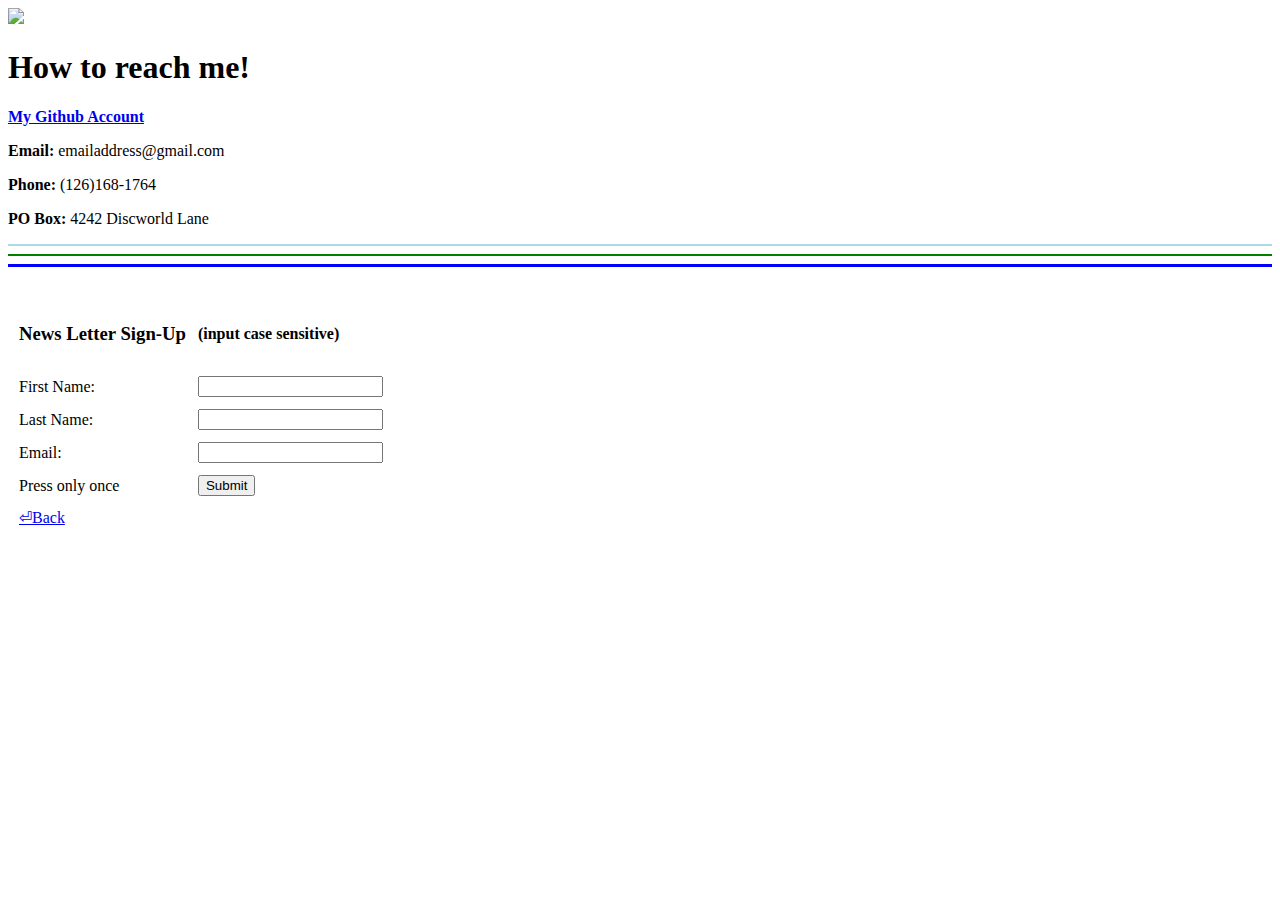
==== contact.html @ 423e6048 "Initial Upload" ====
<!DOCTYPE html>
<html lang="en" dir="ltr">
<img src='C:\Users\dwbar\Desktop\FullStack Development\Dr Yu Coursework\
Web Development\HTML Personal Site\Images\Headshots\zelda.png'>


  <head>
    <meta charset="utf-8">
    <meta name="description" content="Mr. Barbee's list of hobbies.">

    <title>Mr. Barbee's Contact</title>
  </head>

  <body>
    <h1>How to reach me!</h1>
    <p><strong><a href="github.com/DWBar">My Github Account</a></strong></p>
    <p><strong>Email:</strong> emailaddress@gmail.com</p>
    <p><strong>Phone:</strong> (126)168-1764</p>
    <p><strong>PO Box:</strong> 4242 Discworld Lane</p>


    <hr size='2.5' color='lightblue'>
    <hr size='2.5' color='green'>
    <hr size='3' color='blue'>
    <br>
    <table cellspacing='10' ; style="float: left">
      <thead>
        <td>
          <h3>News Letter Sign-Up</h3>
        </td>
        <td>
          <h4>(input case sensitive)</h4>
        </td>
      </thead>
      <form class="" action="index.html" method="post">
        <tbody>
          <tr>
            <td><label>First Name:</label></td>
            <td><input type="text" firstName="" value"" /></td>
          </tr>
          <tr>
            <td><label>Last Name: </label></td>
            <td><input type="text" lastName="" value"" /></td>
          </tr>
          <tr>
            <td><label>Email: </label></td>
            <td><input type="text" emailAddress="" value"" /></td>
          </tr>
          <tr>
            <td>Press only once</td>
            <td><input type="submit" submit=""/></td>
          </tr>
          <tr>
            <td><right><a href="index.html">⏎Back</a></td>
          </tr>
        </tbody>
    </table>
    </form>
  </body>

  </footer>

</html>
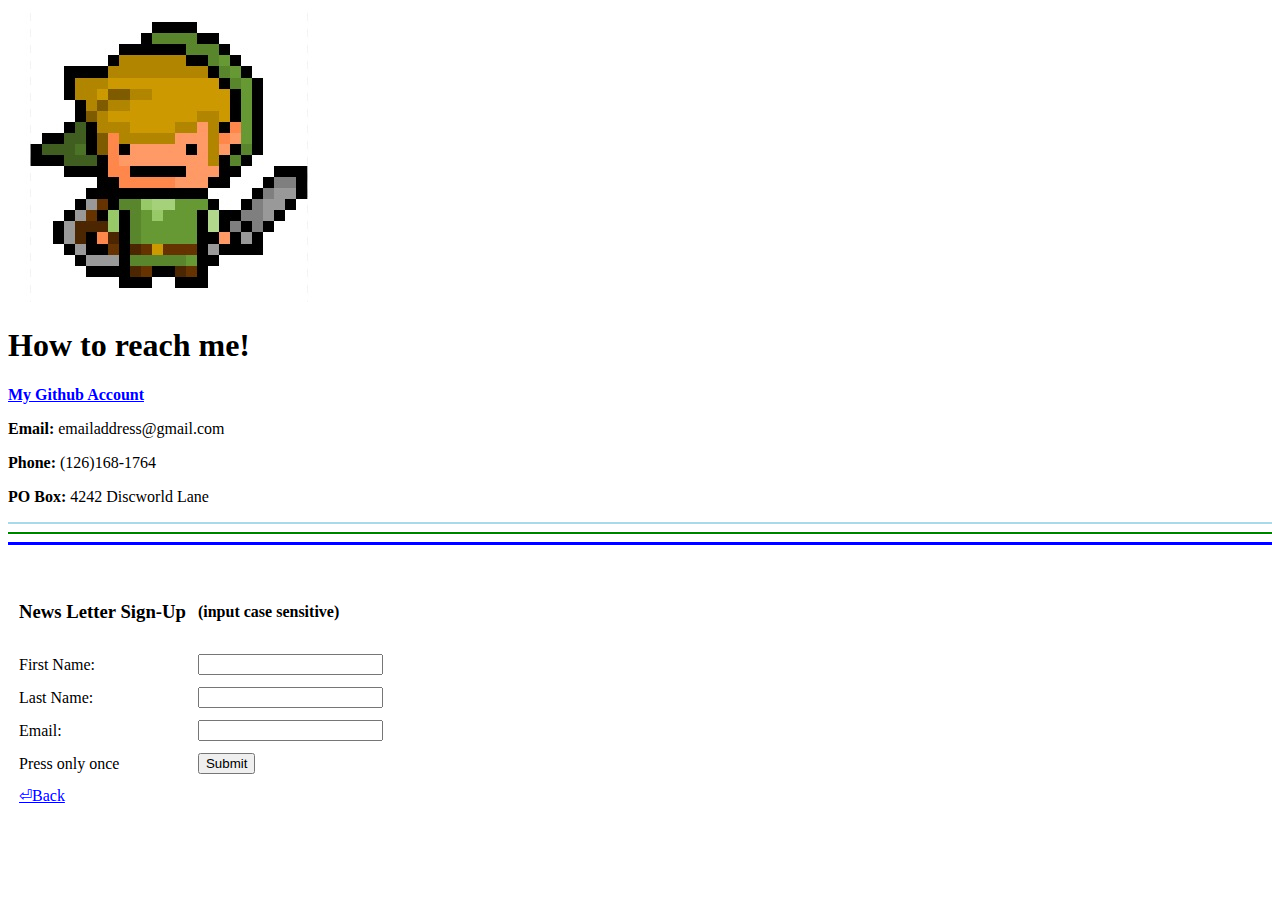
==== commit 20446d03: "Update contact.html" ====
--- a/contact.html
+++ b/contact.html
@@ -1,7 +1,6 @@
 <!DOCTYPE html>
 <html lang="en" dir="ltr">
-<img src='C:\Users\dwbar\Desktop\FullStack Development\Dr Yu Coursework\
-Web Development\HTML Personal Site\Images\Headshots\zelda.png'>
+<img src='Images/Headshots/zelda.png'>
 
 
   <head>
@@ -13,7 +12,7 @@
 
   <body>
     <h1>How to reach me!</h1>
-    <p><strong><a href="github.com/DWBar">My Github Account</a></strong></p>
+    <p><strong><a href="https://github.com/DWBar">My Github Account</a></strong></p>
     <p><strong>Email:</strong> emailaddress@gmail.com</p>
     <p><strong>Phone:</strong> (126)168-1764</p>
     <p><strong>PO Box:</strong> 4242 Discworld Lane</p>
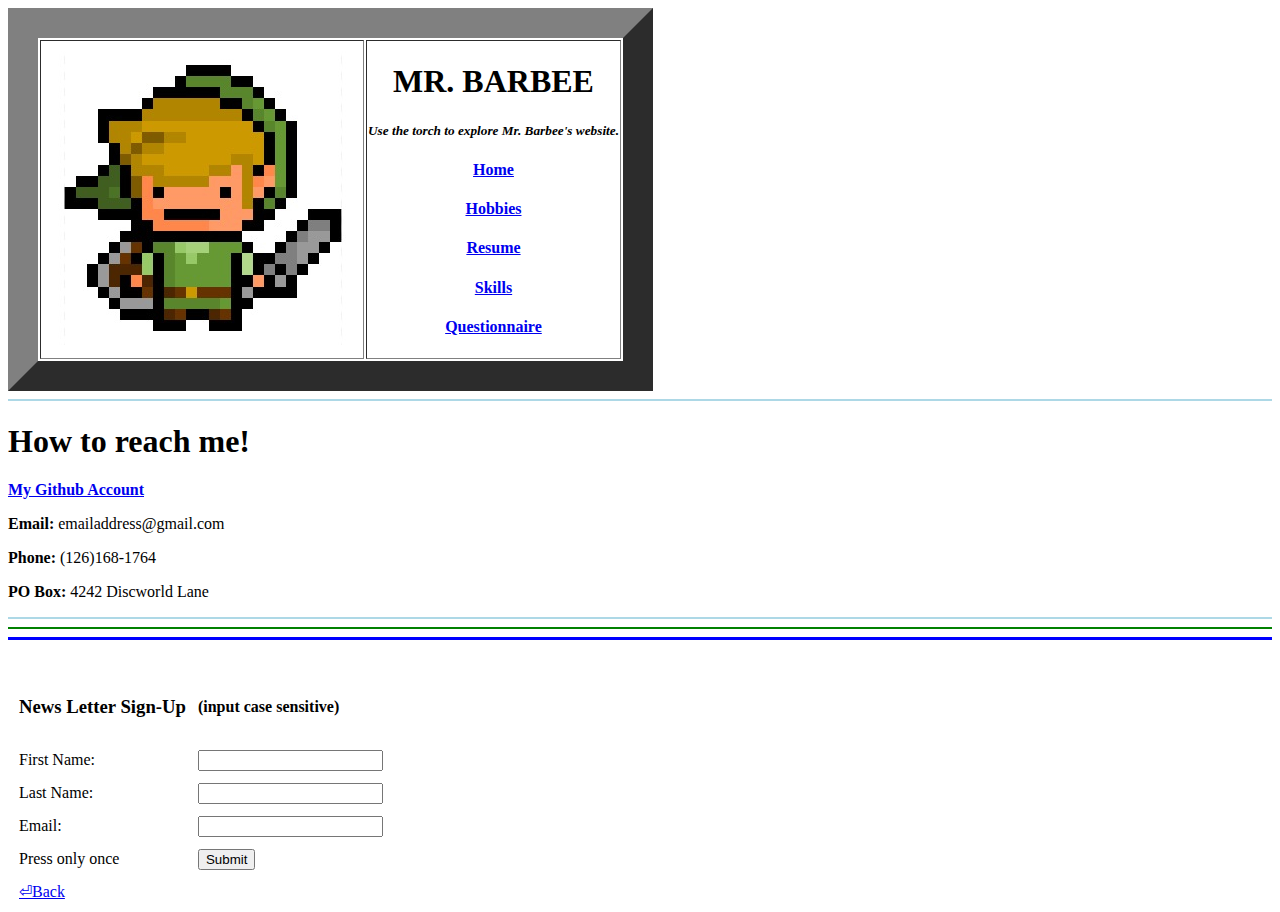
==== commit 5c9ab241: "-Reformated header to be uniform on all pages. -Updated questionnaire -Still working on questionnair" ====
--- a/contact.html
+++ b/contact.html
@@ -1,14 +1,45 @@
 <!DOCTYPE html>
 <html lang="en" dir="ltr">
-<img src='Images/Headshots/zelda.png'>
 
+<head>
+  <meta charset="utf-8">
+  <meta name="description" content="Mr.Barbee's website.">
+  <title>Mr. Barbee's Site</title>
+</head>
 
-  <head>
-    <meta charset="utf-8">
-    <meta name="description" content="Mr. Barbee's list of hobbies.">
+<body>
+  <table border="30">
+    <tr>
+      <td><img src="Images/Headshots/zelda.png">
+      </td>
+      <td>
+        <h1>
+          <center>MR. BARBEE</center>
+        </h1>
+        <p>
+        <h5>
+          <center><em>Use the torch to explore <strong>Mr. Barbee's</strong> website.</em>
+          </center>
+          </h4>
+          </p>
+          <center>
+            <h4><a href="index.html">Home</a></h4>
+          </center>
+          <center>
+            <h4><a href="hobbies.html">Hobbies</a></h4>
+          </center>
+          <center>
+            <h4><a href="resume.html">Resume</a></h4>
+          </center>
+          <center>
+            <h4><a href="skills.html">Skills</a></h4>
+          </center>
+          <center>
+            <h4><a href="questionnaire.html">Questionnaire</a></h4>
+          </center>
+  </table>
 
-    <title>Mr. Barbee's Contact</title>
-  </head>
+  <hr size='2.5' color='lightblue'>
 
   <body>
     <h1>How to reach me!</h1>
@@ -47,10 +78,12 @@
           </tr>
           <tr>
             <td>Press only once</td>
-            <td><input type="submit" submit=""/></td>
+            <td><input type="submit" submit="" /></td>
           </tr>
           <tr>
-            <td><right><a href="index.html">⏎Back</a></td>
+            <td>
+              <right><a href="index.html">⏎Back</a>
+            </td>
           </tr>
         </tbody>
     </table>
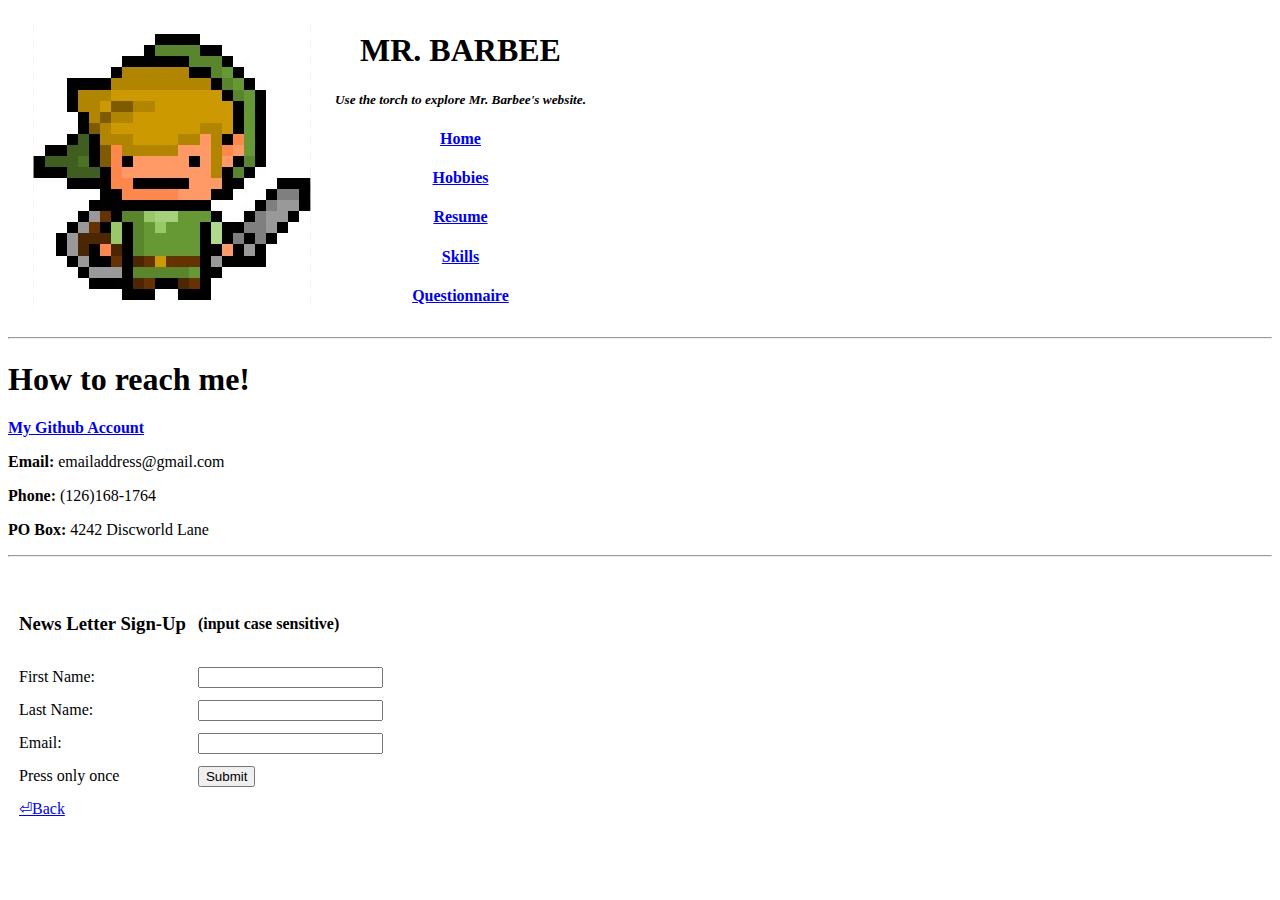
==== commit 26247238: "Dr angela Yu's Full Stack Class notes from module 4 ep 1 to ep 6." ====
--- a/contact.html
+++ b/contact.html
@@ -5,10 +5,13 @@
   <meta charset="utf-8">
   <meta name="description" content="Mr.Barbee's website.">
   <title>Mr. Barbee's Site</title>
+  <!--Creates a styles reference link for this page.-->
+  <link rel="stylesheet" href="css/styles.css">
+
 </head>
 
 <body>
-  <table border="30">
+  <table>
     <tr>
       <td><img src="Images/Headshots/zelda.png">
       </td>
@@ -39,7 +42,7 @@
           </center>
   </table>
 
-  <hr size='2.5' color='lightblue'>
+  <hr>
 
   <body>
     <h1>How to reach me!</h1>
@@ -49,9 +52,8 @@
     <p><strong>PO Box:</strong> 4242 Discworld Lane</p>
 
 
-    <hr size='2.5' color='lightblue'>
-    <hr size='2.5' color='green'>
-    <hr size='3' color='blue'>
+    <hr>
+
     <br>
     <table cellspacing='10' ; style="float: left">
       <thead>
